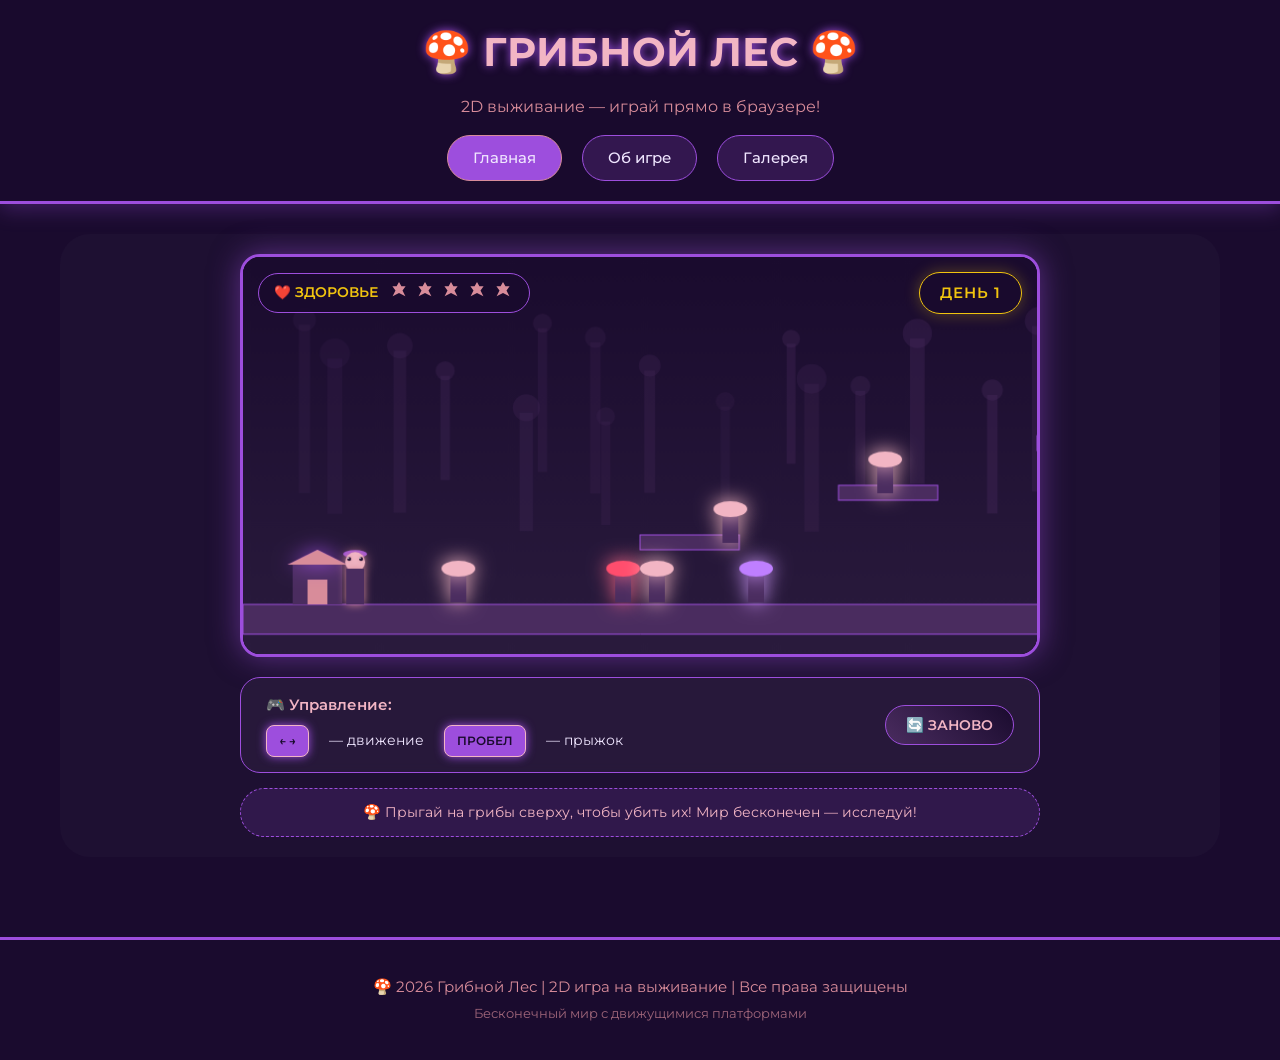
==== index.html @ b16840b3 "Добавление сайта Грибной Лес" ====
<!DOCTYPE html>
<html lang="ru">
<head>
    <meta charset="UTF-8">
    <meta name="viewport" content="width=device-width, initial-scale=1.0">
    <title>Грибной Лес | Играть</title>
    <link rel="stylesheet" href="style.css">
    <link rel="preconnect" href="https://fonts.googleapis.com">
    <link rel="preconnect" href="https://fonts.gstatic.com" crossorigin>
    <link href="https://fonts.googleapis.com/css2?family=Montserrat:wght@400;500;600;700&display=swap" rel="stylesheet">
</head>
<body>
    <header>
        <div class="header-content">
            <h1>🍄 ГРИБНОЙ ЛЕС 🍄</h1>
            <p class="subtitle">2D выживание — играй прямо в браузере!</p>
            <nav>
                <a href="index.html" class="active">Главная</a>
                <a href="about.html">Об игре</a>
                <a href="gallery.html">Галерея</a>
            </nav>
        </div>
    </header>

    <main>
        <div class="game-wrapper">
            <div class="game-container">
                <canvas id="gameCanvas" width="800" height="400"></canvas>
                
                <div class="game-ui-overlay">
                    <div class="hp-display">
                        <span class="hp-label">❤️ ЗДОРОВЬЕ</span>
                        <div class="hp-icons" id="hpIcons"></div>
                    </div>
                    <div class="day-display" id="dayDisplay">
                        ДЕНЬ 1
                    </div>
                </div>
            </div>

            <div class="control-panel">
                <div class="controls-info">
                    <h3>🎮 Управление:</h3>
                    <div class="keys">
                        <span class="key">← →</span> — движение
                        <span class="key">ПРОБЕЛ</span> — прыжок
                    </div>
                </div>
                <div class="game-buttons">
                    <button class="game-btn restart-btn" id="restartBtn">🔄 ЗАНОВО</button>
                </div>
            </div>

            <div class="game-hint">
                <p>🍄 Прыгай на грибы сверху, чтобы убить их! Мир бесконечен — исследуй!</p>
            </div>
        </div>
    </main>

    <footer>
        <p>🍄 2026 Грибной Лес | 2D игра на выживание | Все права защищены</p>
        <p class="small">Бесконечный мир с движущимися платформами</p>
    </footer>

    <script src="script.js"></script>
</body>
</html>
---- style.css ----
/* =====================================
   ГРИБНОЙ ЛЕС - КРАСИВАЯ ГРАФИКА
   Шрифт: Montserrat
   ===================================== */

@import url('https://fonts.googleapis.com/css2?family=Montserrat:wght@300;400;500;600;700&display=swap');

:root {
    --deep-purple: #1a0b2e;
    --dark-purple: #2a1b3d;
    --medium-purple: #4a2c5f;
    --bright-purple: #9d4edd;
    --soft-pink: #d88c9a;
    --light-pink: #f2b5c4;
    --gold: #f1c40f;
    --text-light: #f0e6ff;
}

* {
    margin: 0;
    padding: 0;
    box-sizing: border-box;
}

body {
    font-family: 'Montserrat', sans-serif;
    background-color: var(--deep-purple);
    color: var(--text-light);
    line-height: 1.6;
    min-height: 100vh;
    display: flex;
    flex-direction: column;
    font-size: 16px;
}

/* ШАПКА */
header {
    background: rgba(26, 11, 46, 0.95);
    backdrop-filter: blur(10px);
    border-bottom: 3px solid var(--bright-purple);
    padding: 20px 0;
    position: sticky;
    top: 0;
    z-index: 100;
    box-shadow: 0 5px 20px rgba(157, 78, 221, 0.3);
}

.header-content {
    max-width: 1200px;
    margin: 0 auto;
    padding: 0 20px;
    text-align: center;
}

header h1 {
    font-size: 2.5em;
    color: var(--light-pink);
    text-shadow: 0 0 10px var(--bright-purple);
    margin-bottom: 10px;
    font-weight: 700;
}

.subtitle {
    color: var(--soft-pink);
    font-size: 1em;
    margin-bottom: 15px;
}

/* НАВИГАЦИЯ */
nav {
    display: flex;
    justify-content: center;
    gap: 20px;
    margin-top: 15px;
    flex-wrap: wrap;
}

nav a {
    color: var(--text-light);
    text-decoration: none;
    padding: 10px 25px;
    border-radius: 30px;
    background: rgba(157, 78, 221, 0.2);
    border: 1px solid var(--bright-purple);
    font-size: 0.95em;
    font-weight: 500;
    transition: all 0.3s;
}

nav a:hover {
    background: var(--bright-purple);
    transform: translateY(-3px);
    box-shadow: 0 5px 15px var(--bright-purple);
}

nav a.active {
    background: var(--bright-purple);
    border-color: var(--soft-pink);
}

/* ОСНОВНОЙ КОНТЕНТ */
main {
    flex: 1;
    max-width: 1200px;
    margin: 30px auto;
    padding: 0 20px;
    width: 100%;
}

/* ИГРОВОЙ КОНТЕЙНЕР */
.game-wrapper {
    background: rgba(42, 27, 61, 0.3);
    border-radius: 30px;
    padding: 20px;
}

.game-container {
    position: relative;
    width: 100%;
    max-width: 800px;
    margin: 0 auto;
    border-radius: 20px;
    overflow: hidden;
    border: 3px solid var(--bright-purple);
    box-shadow: 0 0 30px rgba(157, 78, 221, 0.5);
    background: var(--deep-purple);
}

#gameCanvas {
    display: block;
    width: 100%;
    height: auto;
    background: var(--deep-purple);
    cursor: none;
}

/* ИНТЕРФЕЙС ПОВЕРХ ИГРЫ */
.game-ui-overlay {
    position: absolute;
    top: 15px;
    left: 15px;
    right: 15px;
    display: flex;
    justify-content: space-between;
    align-items: center;
    z-index: 10;
    pointer-events: none;
}

.hp-display {
    background: rgba(26, 11, 46, 0.9);
    backdrop-filter: blur(5px);
    padding: 8px 15px;
    border-radius: 50px;
    border: 1px solid var(--bright-purple);
    display: flex;
    align-items: center;
    gap: 10px;
}

.hp-label {
    color: var(--gold);
    font-size: 0.85em;
    font-weight: 600;
}

.hp-icons {
    display: flex;
    gap: 4px;
}

.hp-icon {
    width: 22px;
    height: 22px;
    background: var(--soft-pink);
    clip-path: polygon(50% 0%, 61% 19%, 80% 19%, 66% 38%, 79% 64%, 50% 50%, 21% 64%, 34% 38%, 20% 19%, 39% 19%);
    filter: drop-shadow(0 0 5px var(--soft-pink));
    transition: all 0.3s;
}

.hp-icon.empty {
    background: var(--medium-purple);
    opacity: 0.4;
    filter: none;
}

.day-display {
    background: rgba(26, 11, 46, 0.9);
    backdrop-filter: blur(5px);
    padding: 8px 20px;
    border-radius: 50px;
    border: 1px solid var(--gold);
    color: var(--gold);
    font-size: 0.95em;
    font-weight: 600;
    letter-spacing: 1px;
    box-shadow: 0 0 15px rgba(241, 196, 15, 0.3);
}

/* ПАНЕЛЬ УПРАВЛЕНИЯ */
.control-panel {
    display: flex;
    justify-content: space-between;
    align-items: center;
    max-width: 800px;
    margin: 20px auto 0;
    padding: 15px 25px;
    background: rgba(42, 27, 61, 0.8);
    backdrop-filter: blur(5px);
    border-radius: 20px;
    border: 1px solid var(--bright-purple);
}

.controls-info h3 {
    color: var(--light-pink);
    font-size: 0.95em;
    margin-bottom: 8px;
    font-weight: 600;
}

.keys {
    display: flex;
    gap: 20px;
    flex-wrap: wrap;
    align-items: center;
    color: var(--text-light);
    font-size: 0.9em;
}

.key {
    background: var(--bright-purple);
    color: var(--deep-purple);
    padding: 5px 12px;
    border-radius: 8px;
    font-weight: 600;
    font-size: 0.85em;
    border: 1px solid var(--light-pink);
    box-shadow: 0 0 10px var(--bright-purple);
}

.game-buttons {
    display: flex;
    gap: 10px;
}

.game-btn {
    padding: 10px 20px;
    font-family: 'Montserrat', sans-serif;
    font-size: 0.9em;
    font-weight: 600;
    border: none;
    border-radius: 30px;
    background: linear-gradient(45deg, var(--bright-purple), var(--soft-pink));
    color: var(--deep-purple);
    cursor: pointer;
    transition: all 0.3s;
    border: 1px solid var(--light-pink);
}

.game-btn:hover {
    transform: translateY(-3px);
    box-shadow: 0 5px 20px var(--bright-purple);
}

.restart-btn {
    background: linear-gradient(45deg, var(--medium-purple), var(--deep-purple));
    color: var(--light-pink);
    border: 1px solid var(--bright-purple);
}

.game-hint {
    text-align: center;
    max-width: 800px;
    margin: 15px auto 0;
    padding: 12px;
    background: rgba(157, 78, 221, 0.15);
    border-radius: 30px;
    font-size: 0.9em;
    color: var(--light-pink);
    border: 1px dashed var(--bright-purple);
}

/* ПОДВАЛ */
footer {
    background: var(--deep-purple);
    border-top: 3px solid var(--bright-purple);
    padding: 30px 0;
    text-align: center;
    margin-top: 50px;
}

footer p {
    color: var(--soft-pink);
    font-size: 0.95em;
    margin: 5px 0;
}

footer .small {
    font-size: 0.8em;
    opacity: 0.7;
}

/* СТРАНИЦА ОБ ИГРЕ */
.about-content {
    background: rgba(42, 27, 61, 0.8);
    backdrop-filter: blur(5px);
    border-radius: 30px;
    padding: 35px;
    border: 2px solid var(--bright-purple);
}

.about-content h2 {
    color: var(--light-pink);
    margin-bottom: 20px;
    font-size: 2em;
}

.monster-grid {
    display: grid;
    grid-template-columns: repeat(auto-fit, minmax(200px, 1fr));
    gap: 25px;
    margin: 30px 0;
}

.monster-card {
    background: rgba(26, 11, 46, 0.7);
    padding: 25px 20px;
    border-radius: 20px;
    border: 1px solid var(--bright-purple);
    text-align: center;
    transition: all 0.3s;
}

.monster-card:hover {
    transform: translateY(-5px);
    border-color: var(--soft-pink);
    box-shadow: 0 10px 20px rgba(157, 78, 221, 0.3);
}

/* ФОРМА ОТЗЫВА */
.review-section {
    margin-top: 50px;
    background: rgba(26, 11, 46, 0.7);
    border-radius: 30px;
    padding: 30px;
    border: 1px solid var(--bright-purple);
}

.form-group {
    margin-bottom: 20px;
}

.form-group label {
    display: block;
    margin-bottom: 8px;
    color: var(--light-pink);
    font-weight: 500;
}

.form-group input,
.form-group textarea {
    width: 100%;
    padding: 12px 15px;
    background: rgba(42, 27, 61, 0.9);
    border: 2px solid var(--bright-purple);
    border-radius: 15px;
    color: var(--text-light);
    font-family: 'Montserrat', sans-serif;
    font-size: 0.95em;
}

.form-group input:focus,
.form-group textarea:focus {
    outline: none;
    border-color: var(--soft-pink);
    box-shadow: 0 0 15px var(--bright-purple);
}

.submit-btn {
    background: linear-gradient(45deg, var(--bright-purple), var(--soft-pink));
    color: var(--deep-purple);
    border: none;
    padding: 14px 35px;
    font-family: 'Montserrat', sans-serif;
    font-size: 1em;
    font-weight: 600;
    border-radius: 30px;
    cursor: pointer;
    transition: all 0.3s;
    width: 100%;
}

.submit-btn:hover {
    transform: translateY(-3px);
    box-shadow: 0 10px 25px var(--bright-purple);
}

.reviews-container {
    margin-top: 30px;
    max-height: 500px;
    overflow-y: auto;
}

.review-item {
    background: rgba(157, 78, 221, 0.1);
    border-left: 4px solid var(--bright-purple);
    padding: 20px;
    margin-bottom: 15px;
    border-radius: 15px;
    animation: fadeIn 0.3s ease;
}

@keyframes fadeIn {
    from {
        opacity: 0;
        transform: translateY(-15px);
    }
    to {
        opacity: 1;
        transform: translateY(0);
    }
}

/* ГАЛЕРЕЯ */
.gallery-grid {
    display: grid;
    grid-template-columns: repeat(auto-fit, minmax(280px, 1fr));
    gap: 25px;
    margin-top: 30px;
}

.gallery-item {
    aspect-ratio: 16/9;
    background: var(--medium-purple);
    border: 3px solid var(--bright-purple);
    border-radius: 20px;
    overflow: hidden;
    transition: all 0.3s;
    position: relative;
}

.gallery-item:hover {
    transform: scale(1.03);
    border-color: var(--soft-pink);
    box-shadow: 0 0 30px var(--bright-purple);
}

.gallery-item img {
    width: 100%;
    height: 100%;
    object-fit: cover;
}

.gallery-item .caption {
    position: absolute;
    bottom: 0;
    left: 0;
    right: 0;
    background: rgba(26, 11, 46, 0.9);
    color: var(--light-pink);
    padding: 12px;
    text-align: center;
    transform: translateY(100%);
    transition: transform 0.3s;
}

.gallery-item:hover .caption {
    transform: translateY(0);
}

/* АДАПТАЦИЯ */
@media (max-width: 768px) {
    header h1 {
        font-size: 1.8em;
    }
    
    .game-ui-overlay {
        flex-direction: column;
        gap: 10px;
        align-items: flex-start;
    }
    
    .control-panel {
        flex-direction: column;
        gap: 15px;
    }
}
/* ===== КРАСИВЫЕ ИКОНКИ ГРИБОВ ===== */
.mushroom-icon {
    width: 70px;
    height: 70px;
    margin: 0 auto 15px;
    position: relative;
    border-radius: 50% 50% 0 0;
    background: #d88c9a;
    box-shadow: 0 0 20px currentColor;
}

.mushroom-icon.red {
    background: #d88c9a;
    box-shadow: 0 0 20px #ff9fae;
}

.mushroom-icon.purple {
    background: #9d4edd;
    box-shadow: 0 0 20px #b47cff;
}

.mushroom-icon.pink {
    background: #f2b5c4;
    box-shadow: 0 0 20px #ffc0cb;
}

.mushroom-icon.light-pink {
    background: #f2a5b4;
    box-shadow: 0 0 20px #ffb0c0;
}

.mushroom-icon.soft-pink {
    background: #e595a5;
    box-shadow: 0 0 20px #f5a5b5;
}

.mushroom-icon.pale-pink {
    background: #d58595;
    box-shadow: 0 0 20px #e595a5;
}

.mushroom-icon .eyes {
    position: absolute;
    top: 20px;
    left: 0;
    right: 0;
    text-align: center;
    font-size: 24px;
    color: #1a0b2e;
    letter-spacing: 10px;
    text-shadow: 0 0 5px white;
}

.monster-card {
    background: rgba(26, 11, 46, 0.8);
    padding: 25px;
    border-radius: 20px;
    border: 1px solid var(--bright-purple);
    text-align: center;
    transition: all 0.3s;
}

.monster-card:hover {
    transform: translateY(-5px);
    border-color: var(--soft-pink);
    box-shadow: 0 10px 30px rgba(157, 78, 221, 0.4);
}

.monster-card h4 {
    color: var(--light-pink);
    margin-bottom: 10px;
    font-size: 1.2em;
}

.monster-card p {
    font-size: 0.9em;
    color: var(--text-light);
    line-height: 1.5;
}
/* ===== ИКОНКИ ГРИБОВ ===== */
.mushroom-icon {
    width: 70px;
    height: 70px;
    margin: 0 auto 15px;
    position: relative;
    border-radius: 50% 50% 0 0;
    background: #d88c9a;
    box-shadow: 0 0 20px currentColor;
    animation: float 3s ease-in-out infinite;
}

.mushroom-icon.red {
    background: #ff4d6d;  /* ЯРКО-КРАСНЫЙ! */
    box-shadow: 0 0 20px #ff6b8b;
}

.mushroom-icon.purple {
    background: #bf7fff;
    box-shadow: 0 0 20px #d49cff;
}

.mushroom-icon.pink {
    background: #f2b5c4;
    box-shadow: 0 0 20px #ffc0cb;
}

.mushroom-icon .eyes {
    position: absolute;
    top: 20px;
    left: 0;
    right: 0;
    text-align: center;
    font-size: 24px;
    color: white;
    text-shadow: 0 0 5px #1a0b2e;
    letter-spacing: 10px;
}

@keyframes float {
    0%, 100% { transform: translateY(0); }
    50% { transform: translateY(-5px); }
}

/* Красный гриб пульсирует (опасный) */
.mushroom-icon.red {
    animation: pulse 2s ease-in-out infinite;
}

@keyframes pulse {
    0%, 100% { transform: scale(1); }
    50% { transform: scale(1.1); }
}
/* ===== ИКОНКИ ГРИБОВ (БЕЗ ГЛАЗ!) ===== */
.mushroom-icon {
    width: 70px;
    height: 70px;
    margin: 0 auto 15px;
    border-radius: 50% 50% 0 0;
    box-shadow: 0 0 20px currentColor;
    animation: float 3s ease-in-out infinite;
}

.mushroom-icon.red {
    background: #ff4d6d;
    box-shadow: 0 0 20px #ff6b8b;
}

.mushroom-icon.purple {
    background: #bf7fff;
    box-shadow: 0 0 20px #d49cff;
}

.mushroom-icon.pink {
    background: #f2b5c4;
    box-shadow: 0 0 20px #ffc0cb;
}

@keyframes float {
    0%, 100% { transform: translateY(0); }
    50% { transform: translateY(-5px); }
}
/* ===== СТИЛИ ДЛЯ ОТЗЫВОВ ===== */
.review-section {
    margin-top: 50px;
    background: rgba(26, 11, 46, 0.7);
    border-radius: 30px;
    padding: 30px;
    border: 1px solid var(--bright-purple);
}

.review-section h3 {
    color: var(--light-pink);
    margin-bottom: 20px;
    font-size: 1.5em;
}

.form-group {
    margin-bottom: 20px;
}

.form-group label {
    display: block;
    margin-bottom: 8px;
    color: var(--light-pink);
    font-weight: 500;
}

.form-group input,
.form-group textarea {
    width: 100%;
    padding: 12px 15px;
    background: rgba(42, 27, 61, 0.9);
    border: 2px solid var(--bright-purple);
    border-radius: 15px;
    color: var(--text-light);
    font-family: 'Montserrat', sans-serif;
    font-size: 0.95em;
    transition: all 0.3s;
}

.form-group input:focus,
.form-group textarea:focus {
    outline: none;
    border-color: var(--soft-pink);
    box-shadow: 0 0 15px var(--bright-purple);
}

.submit-btn {
    background: linear-gradient(45deg, var(--bright-purple), var(--soft-pink));
    color: var(--deep-purple);
    border: none;
    padding: 14px 35px;
    font-family: 'Montserrat', sans-serif;
    font-size: 1em;
    font-weight: 600;
    border-radius: 30px;
    cursor: pointer;
    transition: all 0.3s;
    width: 100%;
    letter-spacing: 0.5px;
}

.submit-btn:hover {
    transform: translateY(-3px);
    box-shadow: 0 10px 25px var(--bright-purple);
}

.reviews-container {
    margin-top: 30px;
    max-height: 500px;
    overflow-y: auto;
    padding-right: 10px;
}

.review-item {
    background: rgba(157, 78, 221, 0.1);
    border-left: 4px solid var(--bright-purple);
    padding: 20px;
    margin-bottom: 15px;
    border-radius: 15px;
    animation: fadeIn 0.3s ease;
}

@keyframes fadeIn {
    from {
        opacity: 0;
        transform: translateY(-15px);
    }
    to {
        opacity: 1;
        transform: translateY(0);
    }
}

.review-item strong {
    color: var(--light-pink);
    font-size: 1.1em;
    display: block;
    margin-bottom: 5px;
}

.review-item p {
    margin: 8px 0;
    line-height: 1.5;
}

.review-date {
    color: var(--soft-pink);
    font-size: 0.8em;
    margin-top: 10px;
}

.no-reviews {
    text-align: center;
    color: var(--soft-pink);
    padding: 30px;
    font-style: italic;
}
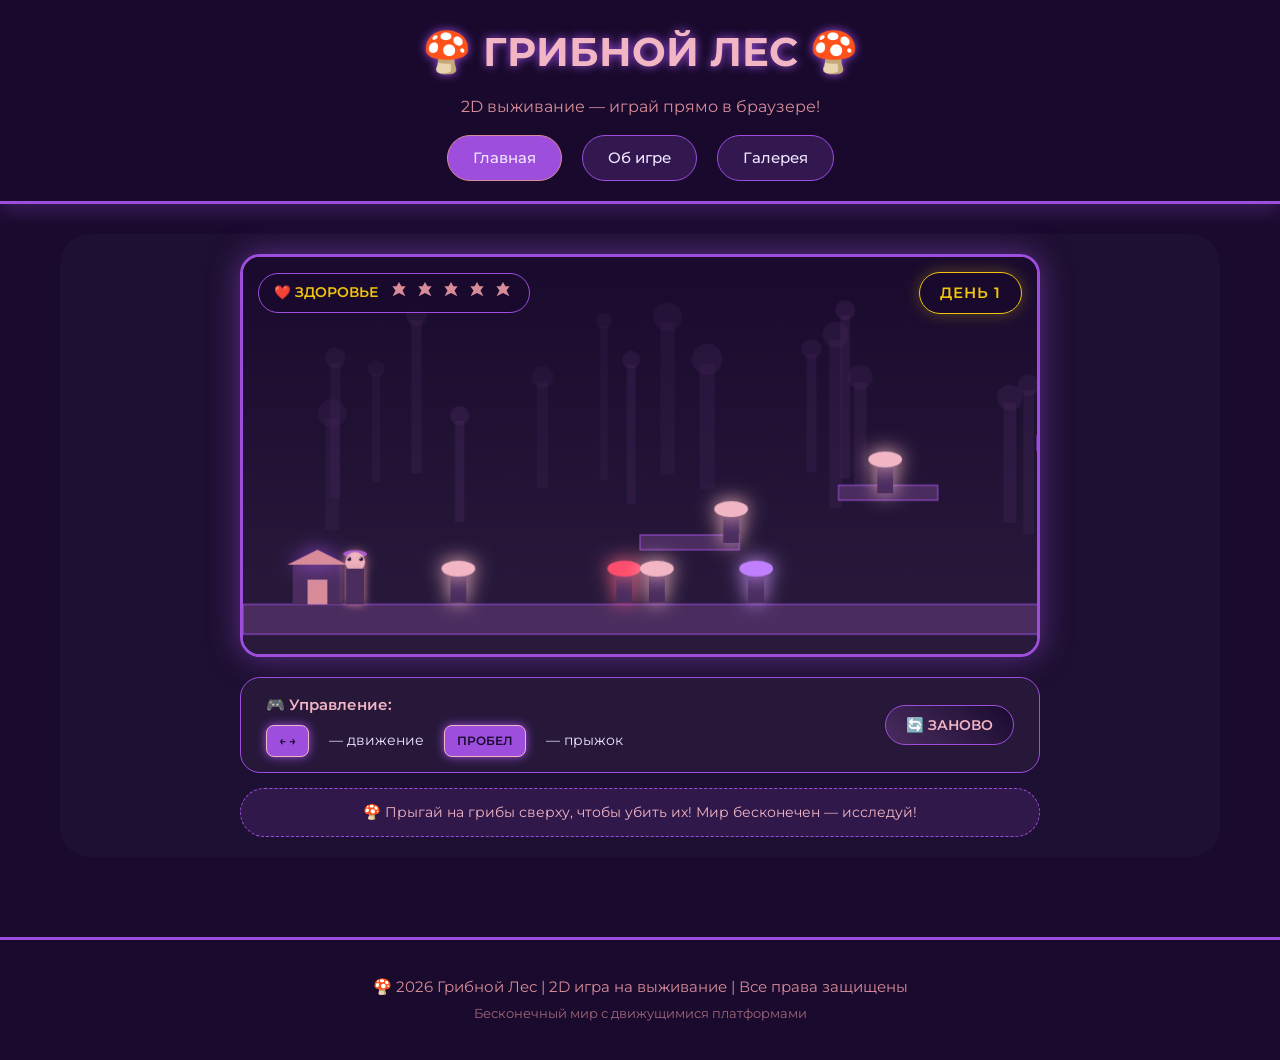
==== commit 57042002: "Update index.html" ====
--- a/index.html
+++ b/index.html
@@ -64,4 +64,4 @@
 
     <script src="script.js"></script>
 </body>
-</html>+</html>
